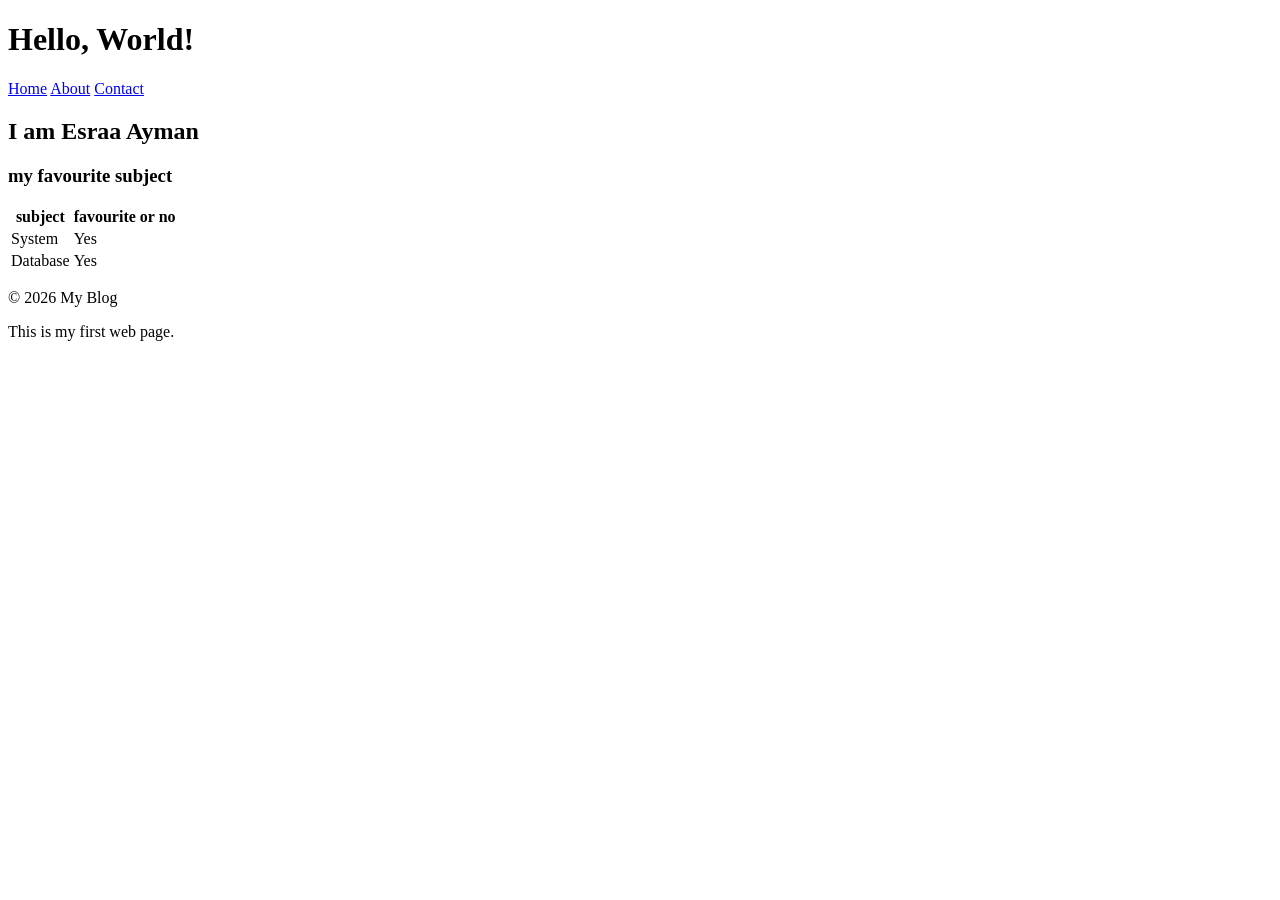
==== about.html @ f24e967f "Add files via upload" ====
<!DOCTYPE html>
 <html lang="en"> 
    <head>
          <meta charset="UTF-8"> 
         <meta name="viewport" content="width=device-width, initial-scale=1.0">
        <link rel="stylesheet" href="css/style.css">
        <title>My First Page</title> 

</head>
<body> 
     <h1>Hello, World!</h1> 
     <nav>     
         <a href="index.html">Home</a>   
        <a href="about.html">About</a> 
        <a href="contact.html">Contact</a>
       </nav>
       
        <main> 
   <section>  
                
          <h2>I am Esraa Ayman</h2>      
     <article> 
      <h3>my favourite subject</h3>   
<table>
     <thead> 
          <tr>
               <th>subject</th><th>favourite or no</th> 
               </tr>
          </thead>
               <tbody>
                    <tr>
                         <td>System</td>
                         <td>Yes</td>
                         </tr>
                         <tr>
                         <td>Database</td>
                         <td>Yes</td>
                         </tr>
                         </tbody>
                         </table>
                    
                     </article>   
     </section> 
              </main>
<footer>  
      <p>&copy; 2026 My Blog</p>
      </footer>
     <p>This is my first web page.</p> 
    </body> 
    </html>
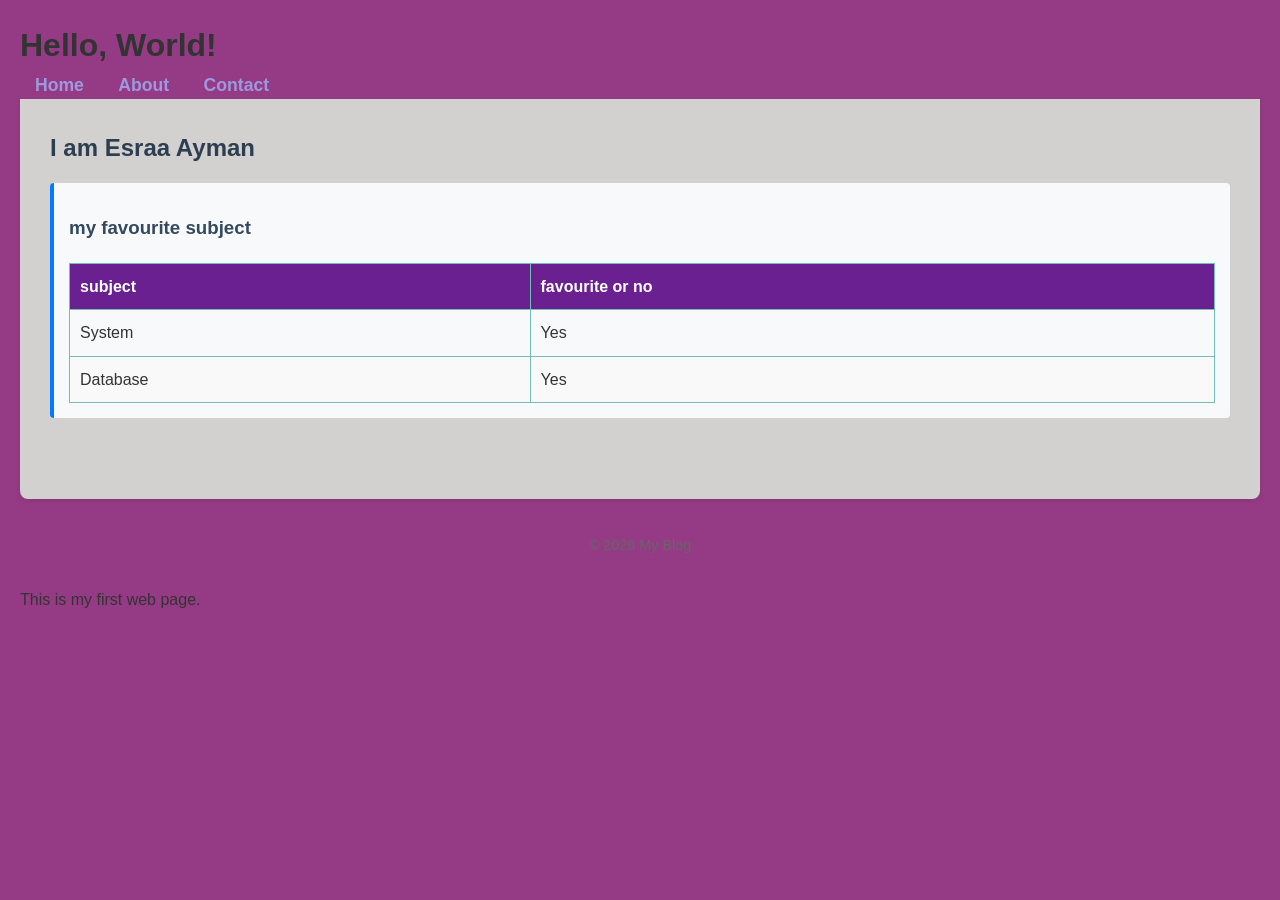
==== commit a5efb436: "Update about.html" ====
--- a/about.html
+++ b/about.html
@@ -3,7 +3,7 @@
     <head>
           <meta charset="UTF-8"> 
          <meta name="viewport" content="width=device-width, initial-scale=1.0">
-        <link rel="stylesheet" href="css/style.css">
+        <link rel="stylesheet" href="style.css">
         <title>My First Page</title> 
 
 </head>
@@ -47,4 +47,4 @@
       </footer>
      <p>This is my first web page.</p> 
     </body> 
-    </html>+    </html>
--- a/style.css
+++ b/style.css
@@ -0,0 +1,156 @@
+/* --- تنسيقات عامة للموقع --- */
+* {
+    box-sizing: border-box;
+    margin: 0;
+    padding: 0;
+}
+
+body {
+    font-family: Arial, sans-serif;
+    line-height: 1.6;
+    color: #333;
+    background-color: #953b85;
+    padding: 20px;
+}
+
+/* --- الهيدر وقائمة التنقل --- */
+header {
+    background-color: #665d5d;
+    color: #aea4a4;
+    padding: 20px;
+    text-align: center;
+    border-radius: 8px 8px 0 0;
+}
+
+header h1 {
+    margin-bottom: 10px;
+}
+
+nav a {
+    color: #9e98de;
+    text-decoration: none;
+    margin: 0 15px;
+    font-weight: bold;
+    font-size: 1.1rem;
+}
+
+nav a:hover {
+    color: #007bff;
+    text-decoration: underline;
+}
+
+/* --- محتوى الصفحة الرئيسي --- */
+main {
+    background: #d3d0d0;
+    padding: 30px;
+    min-height: 400px;
+    border-radius: 0 0 8px 8px;
+    box-shadow: 0 2px 5px rgba(0,0,0,0.1);
+}
+
+h2 {
+    color: #2c3e50;
+    margin-bottom: 15px;
+}
+
+h3 {
+    color: #34495e;
+    margin: 15px 0 10px;
+}
+
+p {
+    margin-bottom: 15px;
+}
+
+ul {
+    margin-left: 20px;
+    margin-bottom: 20px;
+}
+
+/* --- تنسيق الجدول (صفحة About) --- */
+table {
+    width: 100%;
+    border-collapse: collapse;
+    margin-top: 20px;
+}
+
+th, td {
+    border: 1px solid #73bfb7;
+    padding: 10px;
+    text-align: left;
+}
+
+th {
+    background-color: #6a2091;
+    color: white;
+}
+
+tr:nth-child(even) {
+    background-color: #f9f9f9;
+}
+
+/* --- تنسيق المقالات (صفحة Index) --- */
+article {
+    background: #f8f9fa;
+    border-left: 4px solid #007bff;
+    padding: 15px;
+    margin-bottom: 15px;
+    border-radius: 4px;
+}
+
+/* --- تنسيق نموذج التواصل (صفحة Contact) --- */
+form {
+    max-width: 500px;
+    margin-top: 20px;
+}
+
+form div {
+    margin-bottom: 12px;
+}
+
+label {
+    font-weight: bold;
+}
+
+input[type="text"],
+input[type="email"],
+input[type="number"],
+input[type="date"],
+select,
+textarea {
+    width: 100%;
+    padding: 8px;
+    margin-top: 5px;
+    border: 1px solid #ccc;
+    border-radius: 4px;
+    font-size: 1rem;
+}
+
+input[type="radio"],
+input[type="checkbox"] {
+    width: auto;
+    margin-right: 5px;
+}
+
+button[type="submit"] {
+    background-color: #007bff;
+    color: white;
+    padding: 10px 20px;
+    border: none;
+    border-radius: 4px;
+    font-size: 1rem;
+    cursor: pointer;
+}
+
+button[type="submit"]:hover {
+    background-color: #0056b3;
+}
+
+/* --- الفوتر --- */
+footer {
+    text-align: center;
+    margin-top: 20px;
+    padding: 15px;
+    color: #666;
+    font-size: 0.9rem;
+}
